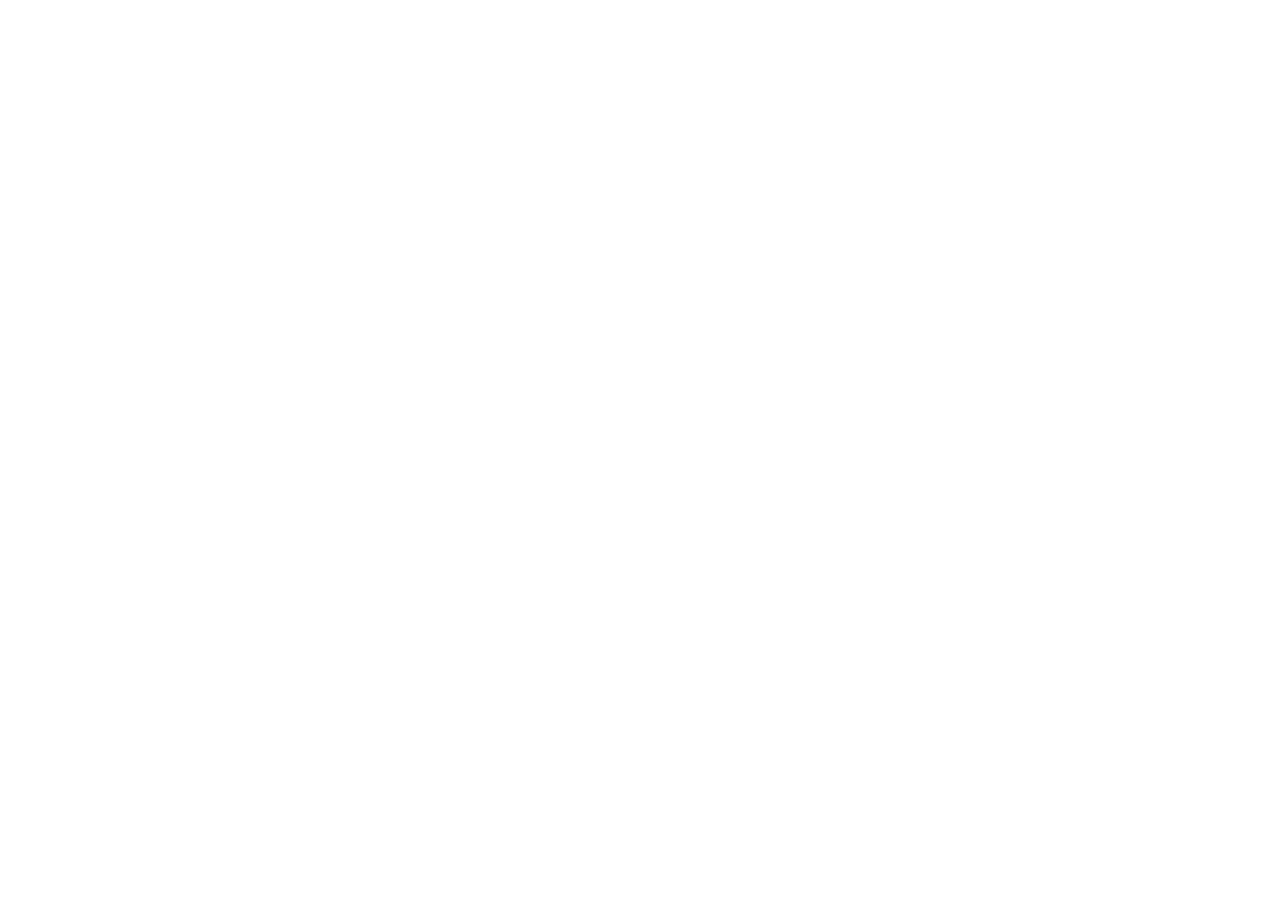
==== images exercise/index.html @ 3299037c "after Mosh sub" ====
<!DOCTYPE html>
<html lang="en">
  <head>
    <meta charset="UTF-8" />
    <meta http-equiv="X-UA-Compatible" content="IE=edge" />
    <meta name="viewport" content="width=device-width, initial-scale=1.0" />
    <title>Image Workout</title>
    <style></style>
  </head>
  <body></body>
</html>
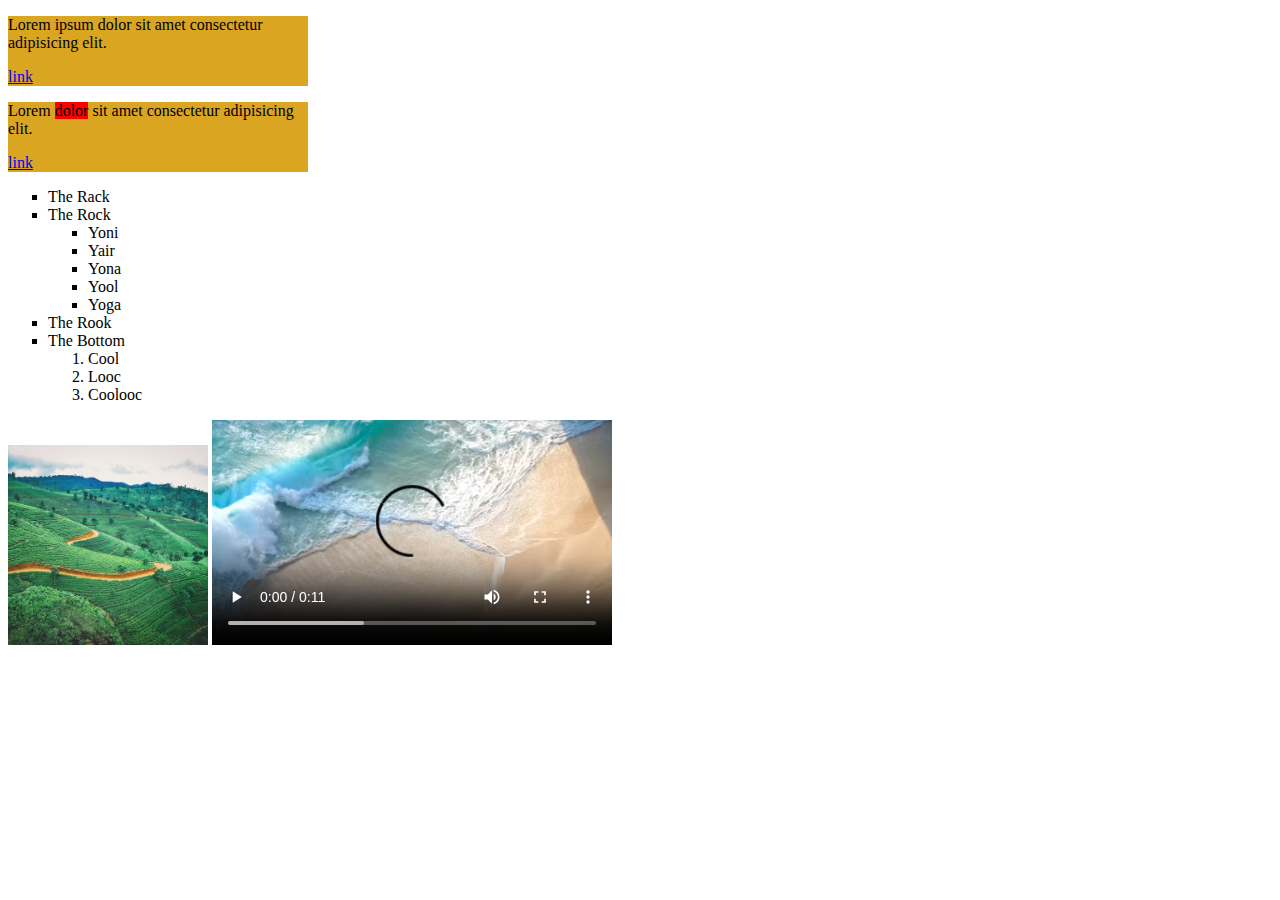
==== commit ce0a553d: "wendsday morning" ====
--- a/images exercise/index.html
+++ b/images exercise/index.html
@@ -5,7 +5,59 @@
     <meta http-equiv="X-UA-Compatible" content="IE=edge" />
     <meta name="viewport" content="width=device-width, initial-scale=1.0" />
     <title>Image Workout</title>
-    <style></style>
+    <style>
+      img {
+        width: 200px;
+        height: 200px;
+        object-fit: cover;
+      }
+      video{
+        width: 400px;
+      }
+      ul {
+        list-style: square;
+      }
+      .container {
+        background-color: goldenrod;
+        width: 300px;
+      }
+      .highlight {
+        background: red;
+      }
+    </style>
   </head>
-  <body></body>
+  <body>
+      <div class="container">
+          <p>Lorem ipsum dolor sit amet consectetur adipisicing elit.</p>
+          <a href="#">link</a>
+      </div>
+      <div class="container">
+          <p>Lorem <span class="highlight">dolor</span>  sit amet consectetur adipisicing elit.</p>
+          <a href="#">link</a>
+      </div>
+      <ul>
+      <li>The Rack</li>
+        <li>The Rock
+            <ul>
+                <li>Yoni</li>
+                <li>Yair</li>
+                <li>Yona</li>
+                <li>Yool</li>
+                <li>Yoga</li>
+            </ul>
+        </li>
+        <li>The Rook</li>
+        <li>The Bottom
+            <ol>
+                <li>Cool</li>
+                <li>Looc</li>
+                <li>Coolooc</li>
+            </ol>
+        </li>
+    </ul>
+    <img src="images/tea_plantation.jpg" alt="tea plantation image" />
+    <video controls autoplay src="videos/beach.mp4">
+        What is up with your device?
+    </video>
+  </body>
 </html>
